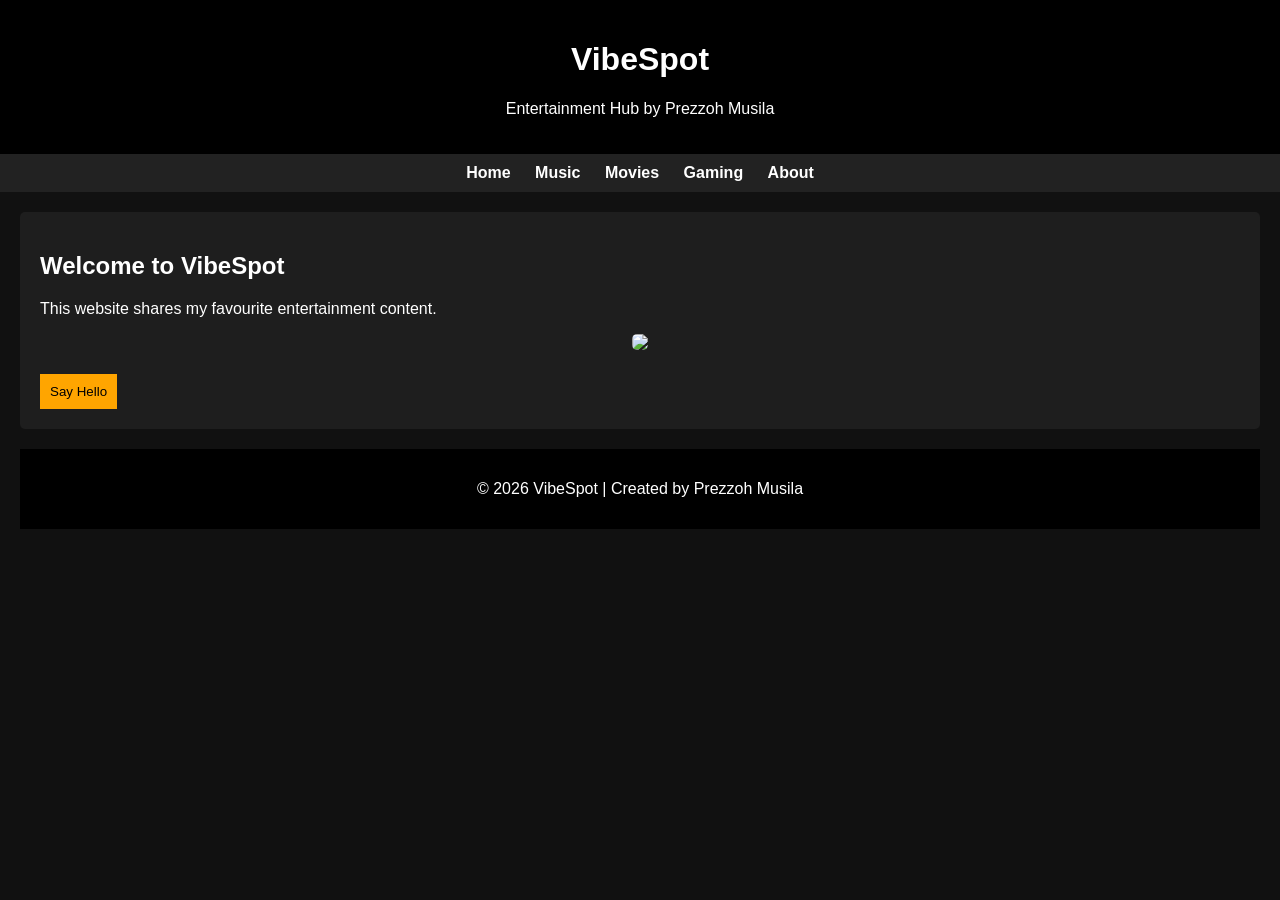
==== index.html @ 5e1274d6 "Add files via upload" ====
<!DOCTYPE html>
<html>

<head>

<title>VibeSpot - Prezzoh Musila</title>
<script src="script.js"></script>

<style>

body{
font-family:Arial;
margin:0;
background:#111;
color:white;
}

header{
background:black;
padding:20px;
text-align:center;
}

nav{
background:#222;
padding:10px;
text-align:center;
}

nav a{
color:white;
margin:10px;
text-decoration:none;
font-weight:bold;
}

nav a:hover{
color:orange;
}

.content{
padding:20px;
}

.section{
background:#1e1e1e;
padding:20px;
margin-bottom:20px;
border-radius:5px;
}

img{
width:300px;
border-radius:5px;
}

button{
padding:10px;
background:orange;
border:none;
cursor:pointer;
}

.slider{
text-align:center;
margin-bottom:20px;
}

footer{
background:black;
text-align:center;
padding:15px;
}

iframe{
margin-top:10px;
}

</style>

</head>

<body>

<header>

<h1>VibeSpot</h1>
<p>Entertainment Hub by Prezzoh Musila</p>

</header>

<nav>

<a href="#" onclick="showSection('home')">Home</a>
<a href="#" onclick="showSection('music')">Music</a>
<a href="#" onclick="showSection('movies')">Movies</a>
<a href="#" onclick="showSection('gaming')">Gaming</a>
<a href="#" onclick="showSection('about')">About</a>

</nav>

<div class="content">

<!-- HOME -->

<div id="home" class="section">

<h2>Welcome to VibeSpot</h2>

<p>This website shares my favourite entertainment content.</p>

<div class="slider">

<img id="sliderImage" src="images/weeknd.jpeg">

</div>

<button onclick="welcomeMessage()">Say Hello</button>

</div>


<!-- MUSIC -->

<div id="music" class="section" style="display:none;">

<h2>Music</h2>

<img src="images/weeknd.jpeg">

<p>
One of my favourite artists is The Weeknd.
</p>

<h3>Listen to a song</h3>

<iframe width="400" height="220"
src="https://www.youtube.com/embed/4NRXx6U8ABQ"
title="Blinding Lights"
frameborder="0"
allowfullscreen>
</iframe>

</div>


<!-- MOVIES -->

<div id="movies" class="section" style="display:none;">

<h2>Movies</h2>

<img src="images/darkknight.jpeg">

<p>
The Dark Knight is one of the best superhero movies ever made.
</p>

<h3>Watch Trailer</h3>

<iframe width="400" height="220"
src="https://www.youtube.com/embed/EXeTwQWrcwY"
title="Dark Knight Trailer"
frameborder="0"
allowfullscreen>
</iframe>

</div>


<!-- GAMING -->

<div id="gaming" class="section" style="display:none;">

<h2>Gaming</h2>

<img src="images/mw2.jpeg" alt="Call of Duty Modern Warfare II skull character wearing headphones, with green and gray tactical gear. The iconic franchise logo features the white MW2 symbol above MODERN WARFARE II text. A dark, intense, and menacing atmosphere with the character looking directly forward.">

<p>
Call of Duty Modern Warfare II is a popular action game.
</p>

</div>


<!-- ABOUT -->

<div id="about" class="section" style="display:none;">

<h2>About Me</h2>

<p>
My name is Prezzoh Musila. I am a university student interested
in technology, entertainment and web development.
</p>

<p>
VibeSpot is my project where I share music, movies and gaming content.
</p>

<h3>Contact Me</h3>

<p>Phone: 0717740254</p>

<p>Email: prezzohm@gmail.com</p>

</div>

<footer>

<p>© 2026 VibeSpot | Created by Prezzoh Musila</p>

</footer>

</body>

</html>
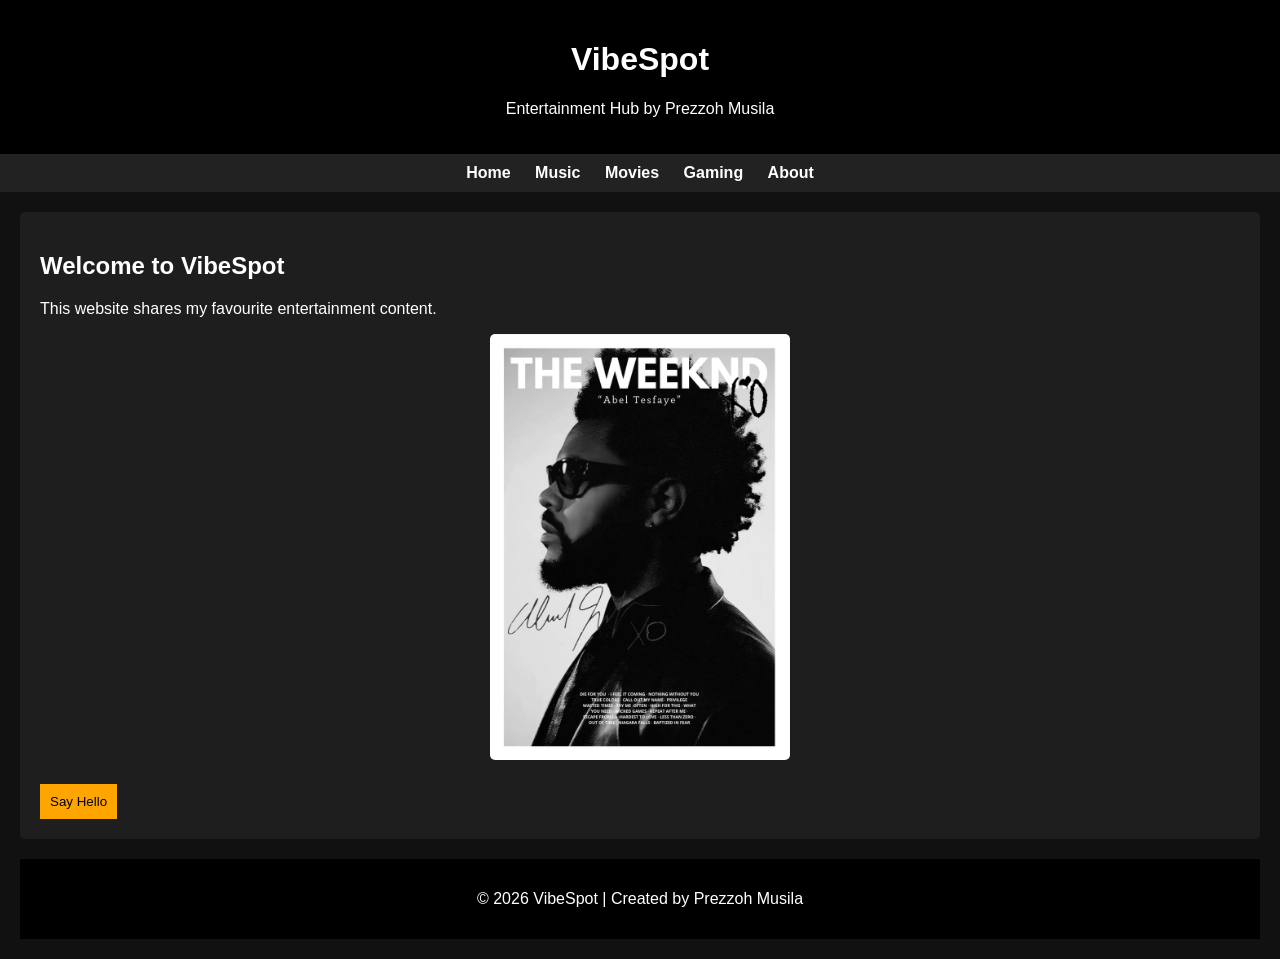
==== commit 96bef0d1: "Fix HTML formatting and update image sources" ====
--- a/index.html
+++ b/index.html
@@ -126,7 +126,7 @@
 
 <h2>Music</h2>
 
-<img src="images/weeknd.jpeg">
+<img src="images/weeknd.jpeg" alt="The Weeknd" style="width:300px; border-radius:10px;">
 
 <p>
 One of my favourite artists is The Weeknd.
@@ -150,7 +150,7 @@
 
 <h2>Movies</h2>
 
-<img src="images/darkknight.jpeg">
+<img src="images/dark-knight.jpg" alt="The Dark Knight" style="width:300px; border-radius:10px;">
 
 <p>
 The Dark Knight is one of the best superhero movies ever made.
@@ -174,7 +174,7 @@
 
 <h2>Gaming</h2>
 
-<img src="images/mw2.jpeg" alt="Call of Duty Modern Warfare II skull character wearing headphones, with green and gray tactical gear. The iconic franchise logo features the white MW2 symbol above MODERN WARFARE II text. A dark, intense, and menacing atmosphere with the character looking directly forward.">
+<img src="images/cod.jpg" alt="Call of Duty" style="width:300px; border-radius:10px;">
 
 <p>
 Call of Duty Modern Warfare II is a popular action game.
@@ -214,4 +214,5 @@
 
 </body>
 
-</html>+
+</html>
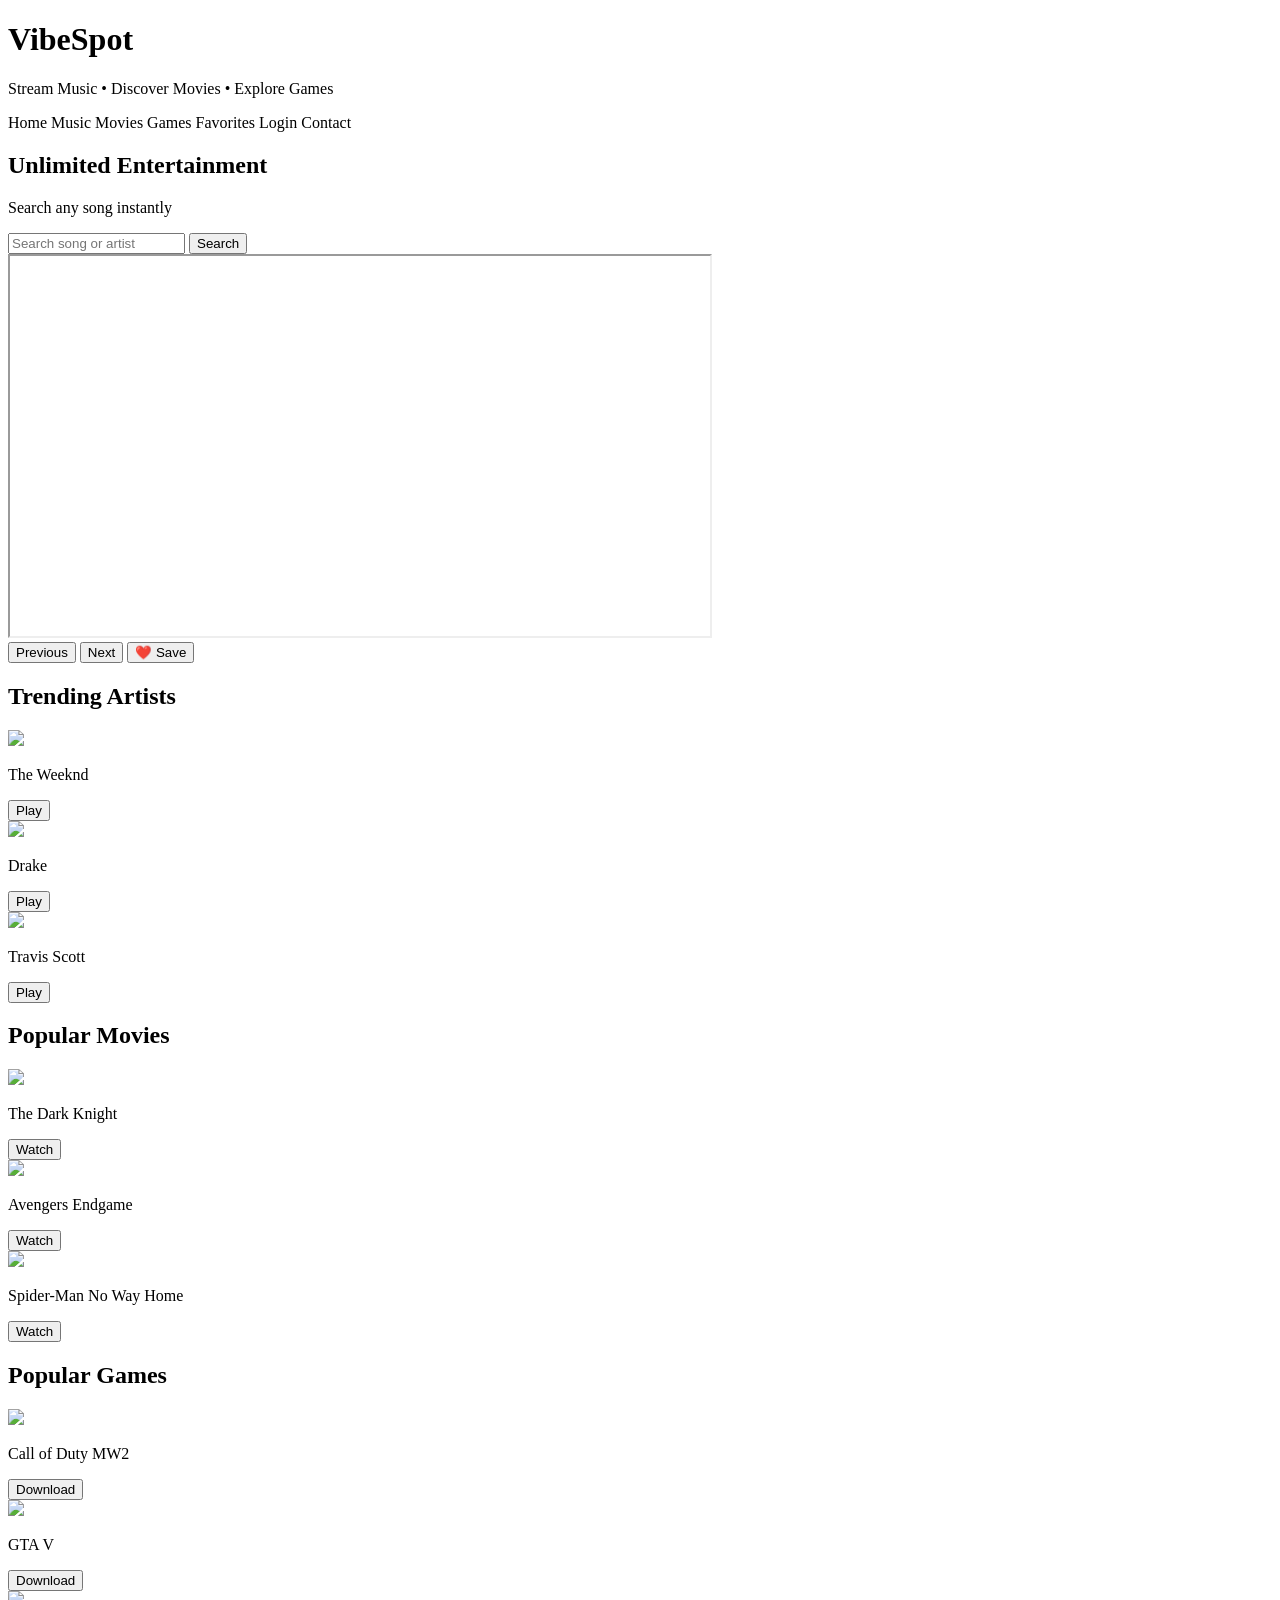
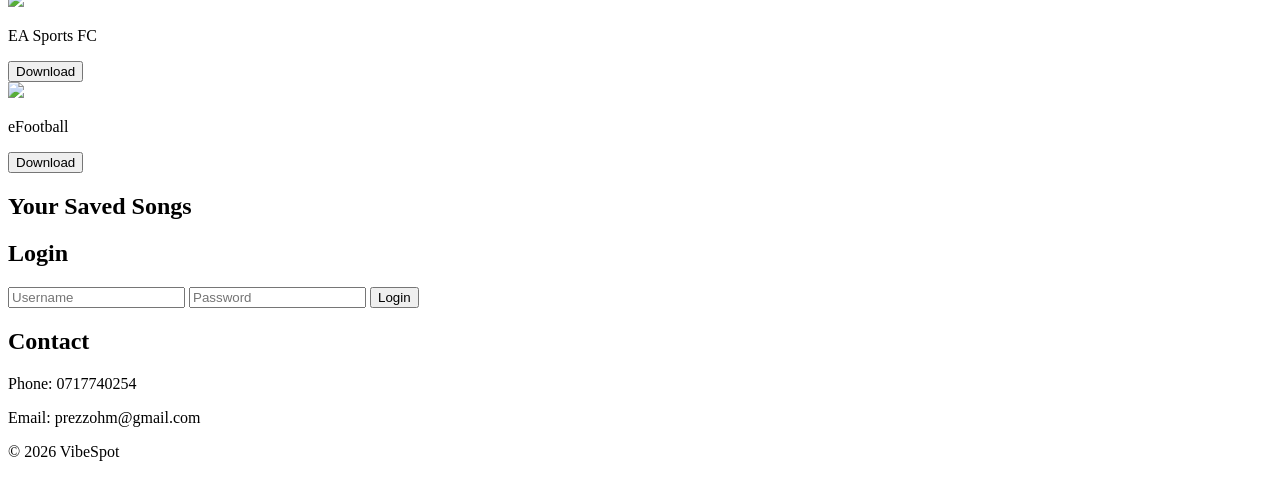
==== commit cdd1fe4f: "Refactor index.html for improved layout and features Updated the HTML structure and content for Vibe" ====
--- a/index.html
+++ b/index.html
@@ -3,81 +3,12 @@
 
 <head>
 
-<title>VibeSpot - Prezzoh Musila</title>
+<title>VibeSpot</title>
+
+<link rel="stylesheet" href="style.css">
+
 <script src="script.js"></script>
 
-<style>
-
-body{
-font-family:Arial;
-margin:0;
-background:#111;
-color:white;
-}
-
-header{
-background:black;
-padding:20px;
-text-align:center;
-}
-
-nav{
-background:#222;
-padding:10px;
-text-align:center;
-}
-
-nav a{
-color:white;
-margin:10px;
-text-decoration:none;
-font-weight:bold;
-}
-
-nav a:hover{
-color:orange;
-}
-
-.content{
-padding:20px;
-}
-
-.section{
-background:#1e1e1e;
-padding:20px;
-margin-bottom:20px;
-border-radius:5px;
-}
-
-img{
-width:300px;
-border-radius:5px;
-}
-
-button{
-padding:10px;
-background:orange;
-border:none;
-cursor:pointer;
-}
-
-.slider{
-text-align:center;
-margin-bottom:20px;
-}
-
-footer{
-background:black;
-text-align:center;
-padding:15px;
-}
-
-iframe{
-margin-top:10px;
-}
-
-</style>
-
 </head>
 
 <body>
@@ -85,134 +16,262 @@
 <header>
 
 <h1>VibeSpot</h1>
-<p>Entertainment Hub by Prezzoh Musila</p>
+
+<p>Stream Music • Discover Movies • Explore Games</p>
 
 </header>
 
 <nav>
 
-<a href="#" onclick="showSection('home')">Home</a>
-<a href="#" onclick="showSection('music')">Music</a>
-<a href="#" onclick="showSection('movies')">Movies</a>
-<a href="#" onclick="showSection('gaming')">Gaming</a>
-<a href="#" onclick="showSection('about')">About</a>
+<a onclick="showSection('home')">Home</a>
+
+<a onclick="showSection('music')">Music</a>
+
+<a onclick="showSection('movies')">Movies</a>
+
+<a onclick="showSection('games')">Games</a>
+
+<a onclick="showSection('favorites')">Favorites</a>
+
+<a onclick="showSection('login')">Login</a>
+
+<a onclick="showSection('contact')">Contact</a>
 
 </nav>
 
-<div class="content">
 
 <!-- HOME -->
 
-<div id="home" class="section">
-
-<h2>Welcome to VibeSpot</h2>
-
-<p>This website shares my favourite entertainment content.</p>
-
-<div class="slider">
-
-<img id="sliderImage" src="images/weeknd.jpeg">
-
-</div>
-
-<button onclick="welcomeMessage()">Say Hello</button>
-
-</div>
+<section id="home" class="section">
+
+<div class="hero">
+
+<h1>Unlimited Entertainment</h1>
+
+<p>Search any song instantly</p>
+
+<input id="searchSong" placeholder="Search song or artist">
+
+<button onclick="searchSong()">Search</button>
+
+</div>
+
+<div class="player">
+
+<iframe id="player"
+
+width="700"
+
+height="380"
+
+src="https://www.youtube.com/embed/4NRXx6U8ABQ"
+
+allowfullscreen>
+
+</iframe>
+
+<br>
+
+<button onclick="previousSong()">Previous</button>
+
+<button onclick="nextSong()">Next</button>
+
+<button onclick="saveFavorite()">❤️ Save</button>
+
+</div>
+
+</section>
 
 
 <!-- MUSIC -->
 
-<div id="music" class="section" style="display:none;">
-
-<h2>Music</h2>
-
-<img src="images/weeknd.jpeg" alt="The Weeknd" style="width:300px; border-radius:10px;">
-
-<p>
-One of my favourite artists is The Weeknd.
-</p>
-
-<h3>Listen to a song</h3>
-
-<iframe width="400" height="220"
-src="https://www.youtube.com/embed/4NRXx6U8ABQ"
-title="Blinding Lights"
-frameborder="0"
-allowfullscreen>
-</iframe>
-
-</div>
+<section id="music" class="section">
+
+<h2>Trending Artists</h2>
+
+<div class="grid">
+
+<div class="card">
+
+<img src="https://upload.wikimedia.org/wikipedia/commons/4/4c/The_Weeknd_2018.png">
+
+<p>The Weeknd</p>
+
+<button onclick="playSong('The Weeknd Blinding Lights')">Play</button>
+
+</div>
+
+<div class="card">
+
+<img src="https://upload.wikimedia.org/wikipedia/commons/9/90/Drake_2016.jpg">
+
+<p>Drake</p>
+
+<button onclick="playSong('Drake Gods Plan')">Play</button>
+
+</div>
+
+<div class="card">
+
+<img src="https://upload.wikimedia.org/wikipedia/commons/2/2e/Travis_Scott.png">
+
+<p>Travis Scott</p>
+
+<button onclick="playSong('Travis Scott Sicko Mode')">Play</button>
+
+</div>
+
+</div>
+
+</section>
 
 
 <!-- MOVIES -->
 
-<div id="movies" class="section" style="display:none;">
-
-<h2>Movies</h2>
-
-<img src="images/dark-knight.jpg" alt="The Dark Knight" style="width:300px; border-radius:10px;">
-
-<p>
-The Dark Knight is one of the best superhero movies ever made.
-</p>
-
-<h3>Watch Trailer</h3>
-
-<iframe width="400" height="220"
-src="https://www.youtube.com/embed/EXeTwQWrcwY"
-title="Dark Knight Trailer"
-frameborder="0"
-allowfullscreen>
-</iframe>
-
-</div>
-
-
-<!-- GAMING -->
-
-<div id="gaming" class="section" style="display:none;">
-
-<h2>Gaming</h2>
-
-<img src="images/cod.jpg" alt="Call of Duty" style="width:300px; border-radius:10px;">
-
-<p>
-Call of Duty Modern Warfare II is a popular action game.
-</p>
-
-</div>
-
-
-<!-- ABOUT -->
-
-<div id="about" class="section" style="display:none;">
-
-<h2>About Me</h2>
-
-<p>
-My name is Prezzoh Musila. I am a university student interested
-in technology, entertainment and web development.
-</p>
-
-<p>
-VibeSpot is my project where I share music, movies and gaming content.
-</p>
-
-<h3>Contact Me</h3>
+<section id="movies" class="section">
+
+<h2>Popular Movies</h2>
+
+<div class="grid">
+
+<div class="card">
+
+<img src="https://upload.wikimedia.org/wikipedia/en/8/8a/Dark_Knight.jpg">
+
+<p>The Dark Knight</p>
+
+<a href="https://www.netflix.com" target="_blank"><button>Watch</button></a>
+
+</div>
+
+<div class="card">
+
+<img src="https://upload.wikimedia.org/wikipedia/en/0/0d/Avengers_Endgame_poster.jpg">
+
+<p>Avengers Endgame</p>
+
+<a href="https://www.disneyplus.com" target="_blank"><button>Watch</button></a>
+
+</div>
+
+<div class="card">
+
+<img src="https://upload.wikimedia.org/wikipedia/en/e/e0/Spider-Man_No_Way_Home_poster.jpg">
+
+<p>Spider-Man No Way Home</p>
+
+<a href="https://www.netflix.com" target="_blank"><button>Watch</button></a>
+
+</div>
+
+</div>
+
+</section>
+
+
+<!-- GAMES -->
+
+<section id="games" class="section">
+
+<h2>Popular Games</h2>
+
+<div class="grid">
+
+<div class="card">
+
+<img src="https://upload.wikimedia.org/wikipedia/en/b/b0/Call_of_Duty_Modern_Warfare_II_Key_Art.jpg">
+
+<p>Call of Duty MW2</p>
+
+<a href="https://store.steampowered.com" target="_blank"><button>Download</button></a>
+
+</div>
+
+<div class="card">
+
+<img src="https://upload.wikimedia.org/wikipedia/en/a/a5/Grand_Theft_Auto_V.png">
+
+<p>GTA V</p>
+
+<a href="https://store.steampowered.com" target="_blank"><button>Download</button></a>
+
+</div>
+
+<div class="card">
+
+<img src="https://upload.wikimedia.org/wikipedia/en/7/7c/EA_Sports_FC_24_cover.jpg">
+
+<p>EA Sports FC</p>
+
+<a href="https://store.steampowered.com" target="_blank"><button>Download</button></a>
+
+</div>
+
+<div class="card">
+
+<img src="https://upload.wikimedia.org/wikipedia/en/f/f2/EFootball_2024_cover.jpg">
+
+<p>eFootball</p>
+
+<a href="https://store.steampowered.com" target="_blank"><button>Download</button></a>
+
+</div>
+
+</div>
+
+</section>
+
+
+<!-- FAVORITES -->
+
+<section id="favorites" class="section">
+
+<h2>Your Saved Songs</h2>
+
+<ul id="favoriteList"></ul>
+
+</section>
+
+
+<!-- LOGIN -->
+
+<section id="login" class="section">
+
+<div class="login">
+
+<h2>Login</h2>
+
+<input id="username" placeholder="Username">
+
+<input type="password" placeholder="Password">
+
+<button onclick="login()">Login</button>
+
+<p id="loginMsg"></p>
+
+</div>
+
+</section>
+
+
+<!-- CONTACT -->
+
+<section id="contact" class="section">
+
+<h2>Contact</h2>
 
 <p>Phone: 0717740254</p>
 
 <p>Email: prezzohm@gmail.com</p>
 
-</div>
+</section>
 
 <footer>
 
-<p>© 2026 VibeSpot | Created by Prezzoh Musila</p>
+<p>© 2026 VibeSpot</p>
 
 </footer>
 
 </body>
 
-
 </html>
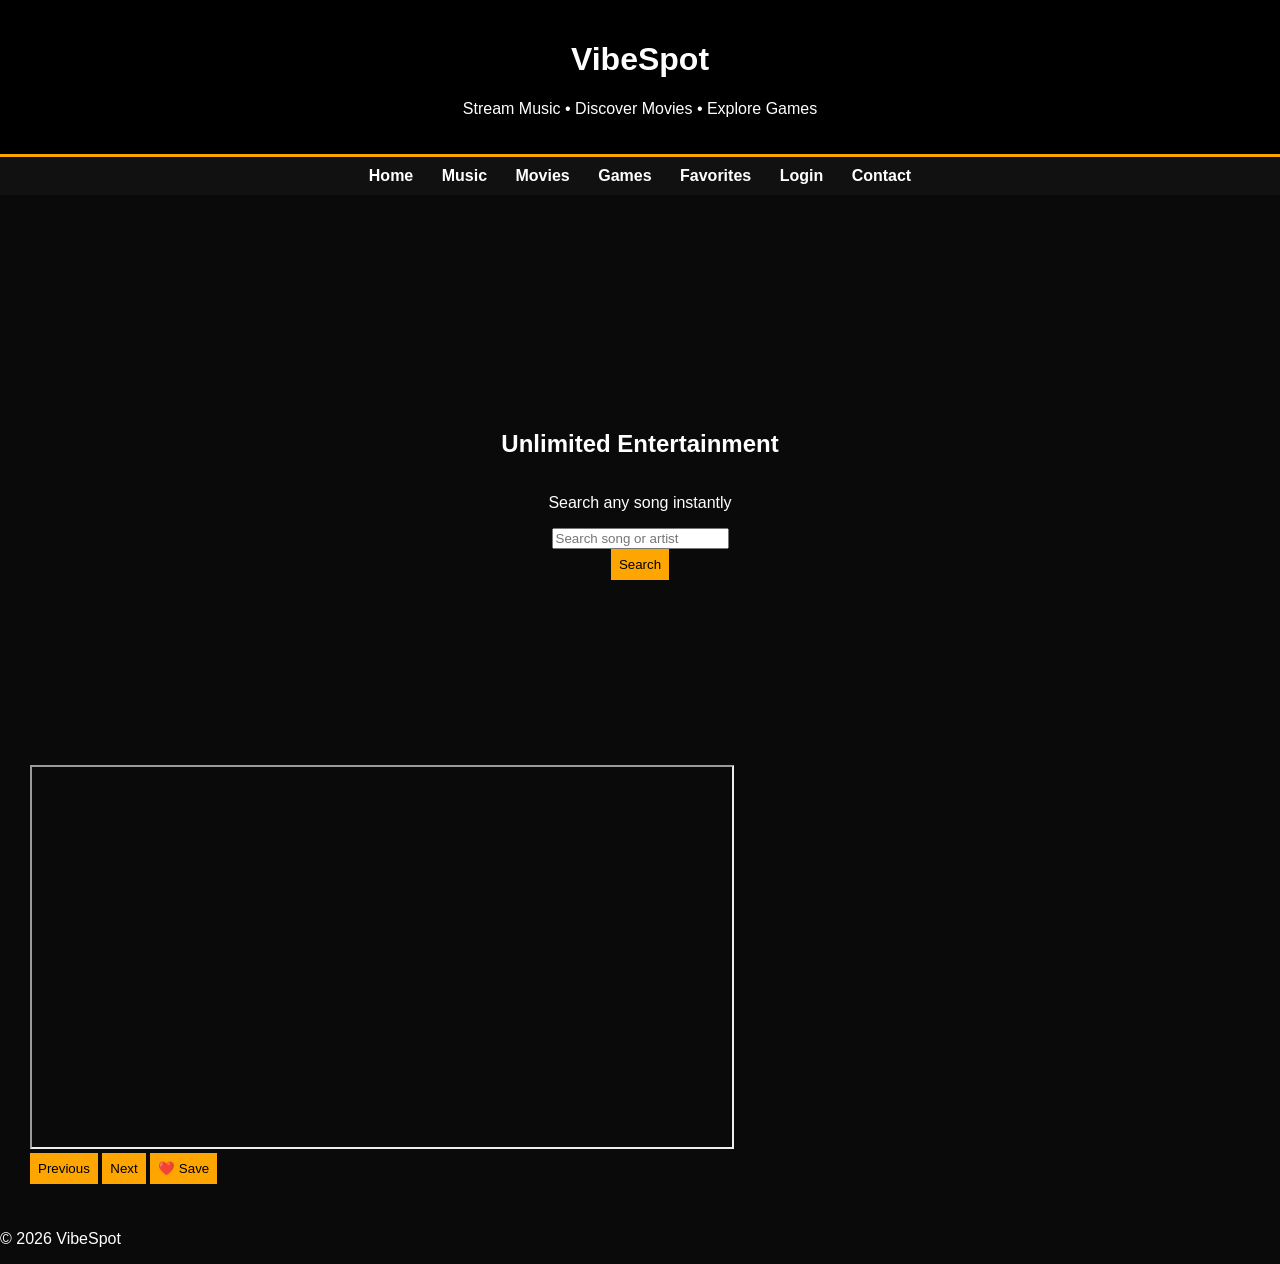
==== commit bf9f35da: "Fix HTML encoding issues in index.html" ====
--- a/index.html
+++ b/index.html
@@ -93,7 +93,7 @@
 
 <div class="card">
 
-<img src="https://upload.wikimedia.org/wikipedia/commons/4/4c/The_Weeknd_2018.png">
+<img src="https://via.placeholder.com/200x300?text=The+Weeknd">
 
 <p>The Weeknd</p>
 
@@ -103,7 +103,7 @@
 
 <div class="card">
 
-<img src="https://upload.wikimedia.org/wikipedia/commons/9/90/Drake_2016.jpg">
+<img src="https://via.placeholder.com/200x300?text=Drake">
 
 <p>Drake</p>
 
@@ -113,7 +113,7 @@
 
 <div class="card">
 
-<img src="https://upload.wikimedia.org/wikipedia/commons/2/2e/Travis_Scott.png">
+<img src="https://via.placeholder.com/200x300?text=Travis+Scott">
 
 <p>Travis Scott</p>
 
@@ -136,7 +136,7 @@
 
 <div class="card">
 
-<img src="https://upload.wikimedia.org/wikipedia/en/8/8a/Dark_Knight.jpg">
+<img src="https://via.placeholder.com/200x300?text=The+Dark+Knight">
 
 <p>The Dark Knight</p>
 
@@ -146,7 +146,7 @@
 
 <div class="card">
 
-<img src="https://upload.wikimedia.org/wikipedia/en/0/0d/Avengers_Endgame_poster.jpg">
+<img src="https://via.placeholder.com/200x300?text=Avengers+Endgame">
 
 <p>Avengers Endgame</p>
 
@@ -156,7 +156,7 @@
 
 <div class="card">
 
-<img src="https://upload.wikimedia.org/wikipedia/en/e/e0/Spider-Man_No_Way_Home_poster.jpg">
+<img src="https://via.placeholder.com/200x300?text=Spider-Man+No+Way+Home">
 
 <p>Spider-Man No Way Home</p>
 
@@ -179,7 +179,7 @@
 
 <div class="card">
 
-<img src="https://upload.wikimedia.org/wikipedia/en/b/b0/Call_of_Duty_Modern_Warfare_II_Key_Art.jpg">
+<img src="https://via.placeholder.com/200x300?text=Call+of+Duty+MW2">
 
 <p>Call of Duty MW2</p>
 
@@ -189,7 +189,7 @@
 
 <div class="card">
 
-<img src="https://upload.wikimedia.org/wikipedia/en/a/a5/Grand_Theft_Auto_V.png">
+<img src="https://via.placeholder.com/200x300?text=GTA+V">
 
 <p>GTA V</p>
 
@@ -199,7 +199,7 @@
 
 <div class="card">
 
-<img src="https://upload.wikimedia.org/wikipedia/en/7/7c/EA_Sports_FC_24_cover.jpg">
+<img src="https://via.placeholder.com/200x300?text=EA+Sports+FC">
 
 <p>EA Sports FC</p>
 
@@ -209,7 +209,7 @@
 
 <div class="card">
 
-<img src="https://upload.wikimedia.org/wikipedia/en/f/f2/EFootball_2024_cover.jpg">
+<img src="https://via.placeholder.com/200x300?text=eFootball">
 
 <p>eFootball</p>
 
--- a/style.css
+++ b/style.css
@@ -0,0 +1,82 @@
+body{
+margin:0;
+font-family:Arial;
+background:#0a0a0a;
+color:white;
+}
+
+header{
+background:black;
+text-align:center;
+padding:20px;
+border-bottom:3px solid orange;
+}
+
+nav{
+background:#111;
+padding:10px;
+text-align:center;
+}
+
+nav a{
+margin:12px;
+cursor:pointer;
+font-weight:bold;
+}
+
+.hero{
+height:60vh;
+background:url("https://images.unsplash.com/photo-1511671782779-c97d3d27a1d4") center/cover;
+display:flex;
+flex-direction:column;
+justify-content:center;
+align-items:center;
+}
+
+.section{
+display:none;
+padding:30px;
+}
+
+#home{
+display:block;
+}
+
+.grid{
+display:flex;
+flex-wrap:wrap;
+gap:20px;
+}
+
+.card{
+background:#1a1a1a;
+padding:15px;
+border-radius:8px;
+width:200px;
+text-align:center;
+transition:0.3s;
+}
+
+.card:hover{
+transform:scale(1.05);
+}
+
+.card img{
+width:100%;
+border-radius:6px;
+}
+
+button{
+background:orange;
+border:none;
+padding:8px;
+cursor:pointer;
+}
+
+.login{
+width:300px;
+margin:auto;
+background:#1a1a1a;
+padding:20px;
+border-radius:8px;
+}
